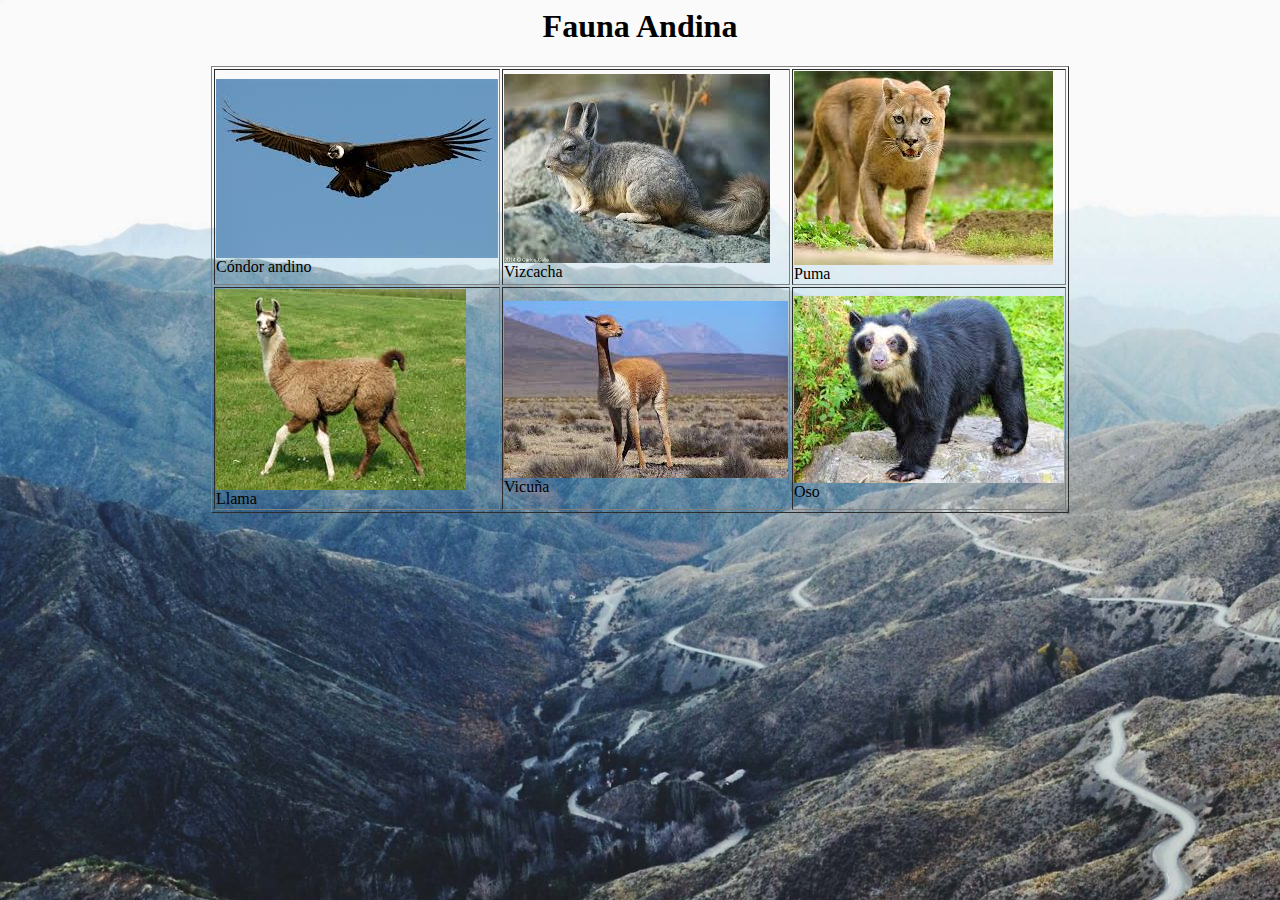
==== index.html @ 1ef18768 "primer commit" ====
<!DOCTYPE>
<html>
<head>
<meta charset= 'utf-8' >
<link rel= "stylesheet" type= "text/css" href= "css/estilos.css">
<h1 style= 'text-align:center;' > Fauna Andina </h1>
<center> <table border= '1' >
	<tr>
		<td> <a href= 'html/condor.html'><img center src= 'figuras/condor.jpeg'></a></li> <figcaption>Cóndor andino</figcaption> </td>
		



               <td> <a href= 'html/vizcacha.html'><img center src= 'figuras/vizcacha.jpeg'></a></li><figcaption>Vizcacha</figcapcion></td>





<td> <a href= 'html/puma.html'><img center src= 'figuras/puma.jpeg'></a></li><figcaption>Puma</figcapcion></td>
	





</tr>
	<tr>
		


<td> <a href= 'html/llama.html'><img center src= 'figuras/llama.jpeg'></a></li><figcaption>Llama</figcapcion></td>
	

		





<td> <a href= 'html/vicuna.html'><img center src= 'figuras/vicuña.jpeg'></a></li><figcaption>Vicuña</figcapcion></td>
	

		
		

<td> <a href= 'html/oso.html'><img center src= 'figuras/oso.jpeg'></a></li><figcaption>Oso</figcapcion></td>
	 





</tr>

</center> </table>
---- css/estilos.css ----
body {background-image:url(../figuras/losandes1.jpeg);}
h3 {color:black;}
h4 {color:blue;}
p {color:black;font-size:12pt; font-family:"Verdana",sans-serif;}
table.center {
	margin-left:auto;
	margin-right:auto;
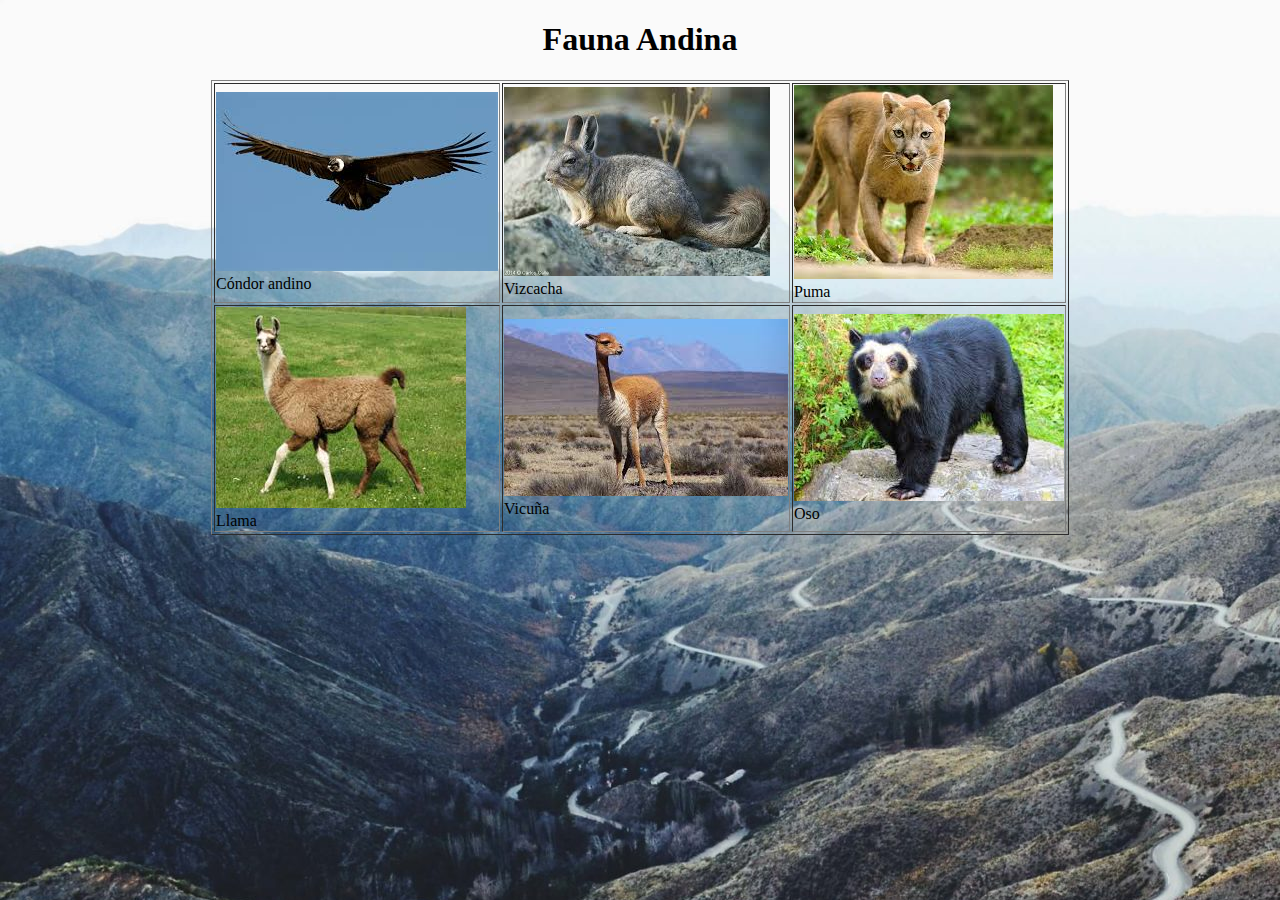
==== commit 25141916: "cambios" ====
--- a/index.html
+++ b/index.html
@@ -1,4 +1,4 @@
-<!DOCTYPE>
+<!DOCTYPE html>
 <html>
 <head>
 <meta charset= 'utf-8' >
@@ -56,5 +56,5 @@
 </center> </table> 
 
 
+<html>
 
-
